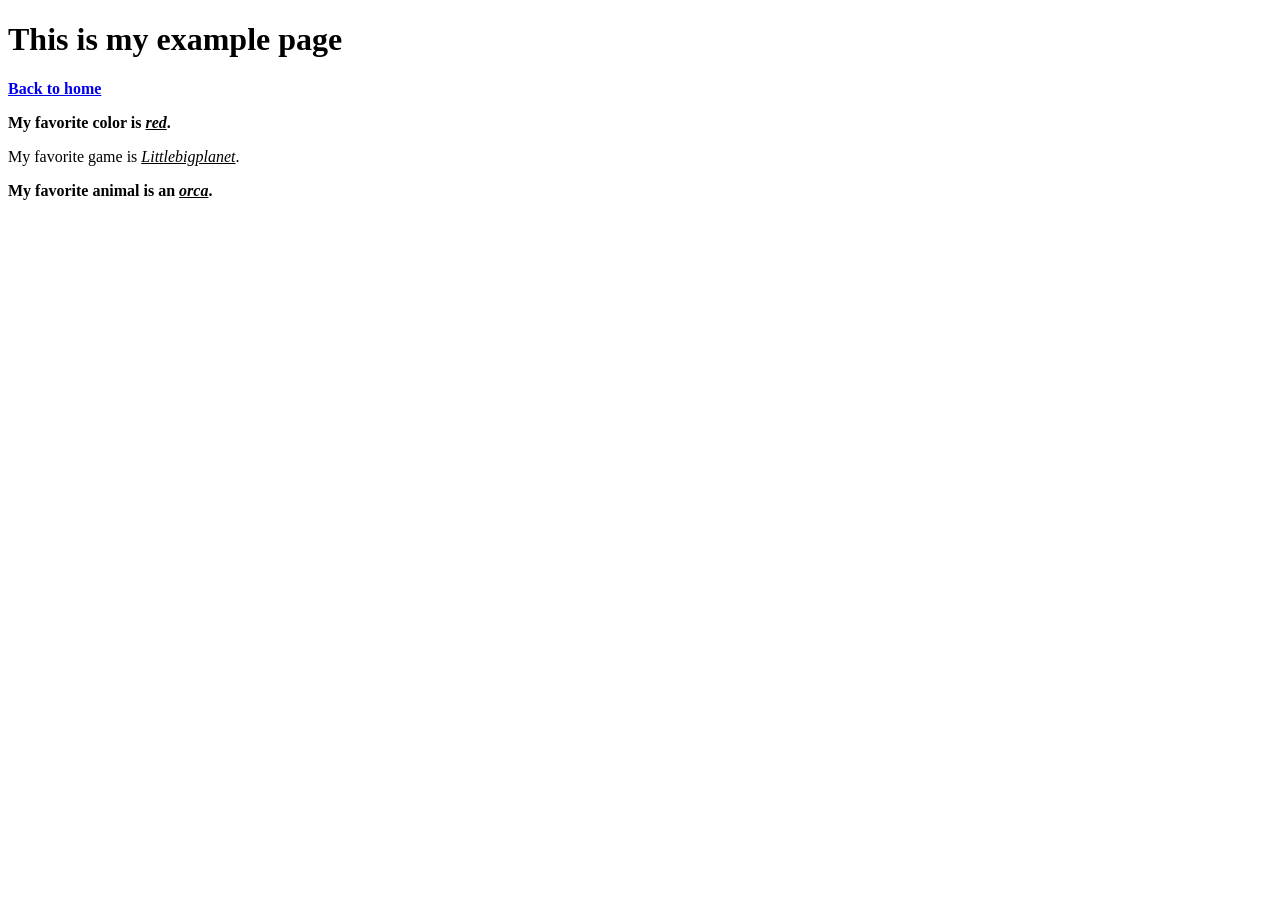
==== example copy2.html @ ae552a20 "info" ====
<!DOCTYPE html>
<html>
<head>
  <title>Example Page</title>
</head>
<body>
  <h1>This is my example page</h1>
  <b><p><a href="index.html">Back to home</a></p></b>
    <b><p>My favorite color is <i><u>red</u></i>.</p></b>
      <p>My favorite game is <u><i>Littlebigplanet</u></i></u>.</p>
        <b><p>My favorite animal is an <u><i>orca</i></u>.</p></b>
</body>
</html>
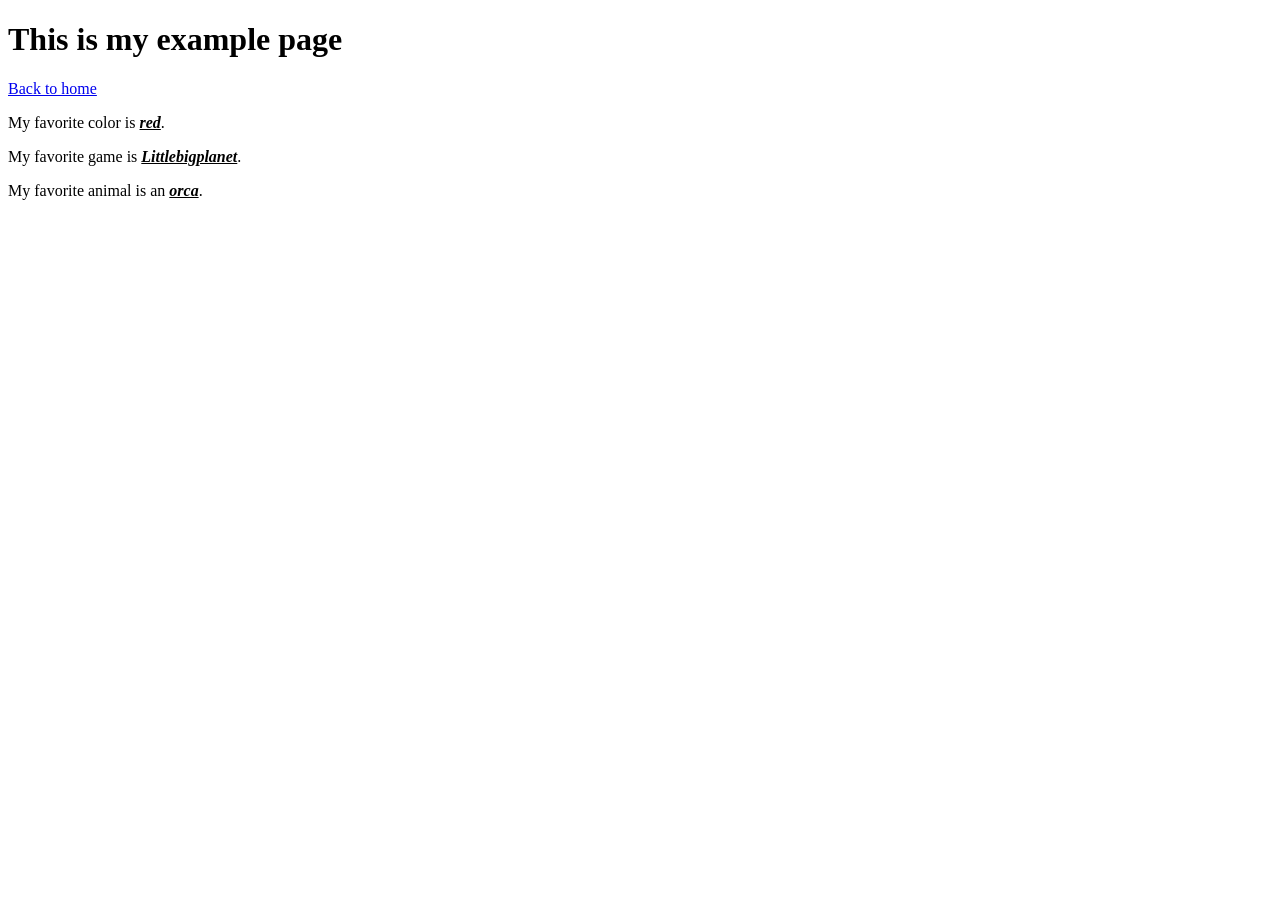
==== commit 246daf0a: "goofy" ====
--- a/example copy2.html
+++ b/example copy2.html
@@ -5,9 +5,9 @@
 </head>
 <body>
   <h1>This is my example page</h1>
-  <b><p><a href="index.html">Back to home</a></p></b>
-    <b><p>My favorite color is <i><u>red</u></i>.</p></b>
-      <p>My favorite game is <u><i>Littlebigplanet</u></i></u>.</p>
-        <b><p>My favorite animal is an <u><i>orca</i></u>.</p></b>
+  <p><a href="index.html">Back to home</a></p>
+    <p>My favorite color is <b><i><u>red</u></i></b>.</p>
+      <p>My favorite game is <b><u><i>Littlebigplanet</u></i></u></b>.</p>
+        <p>My favorite animal is an <b><u><i>orca</i></u></b>.</p>
 </body>
 </html>
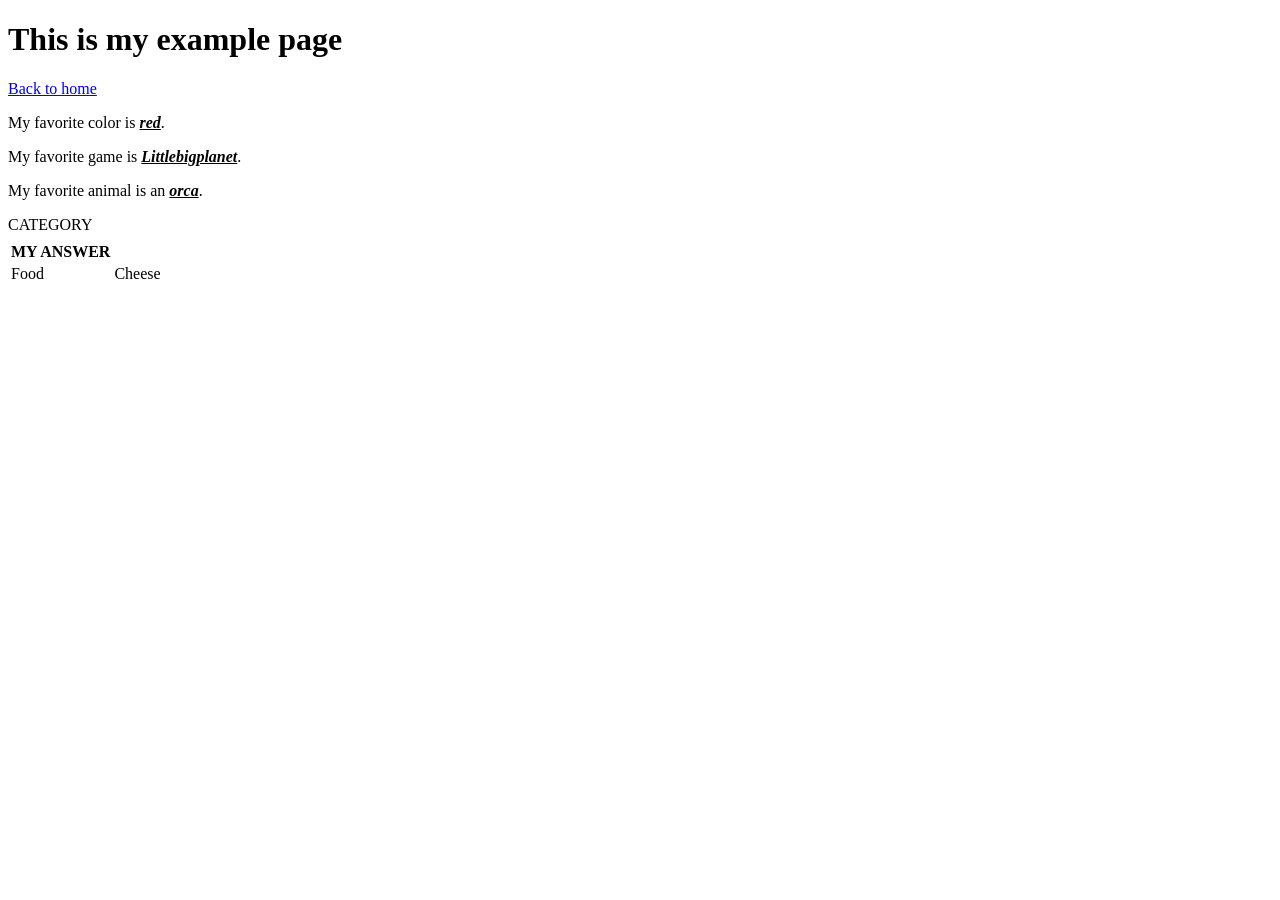
==== commit b13c0537: "Goofy" ====
--- a/example copy2.html
+++ b/example copy2.html
@@ -9,5 +9,8 @@
     <p>My favorite color is <b><i><u>red</u></i></b>.</p>
       <p>My favorite game is <b><u><i>Littlebigplanet</u></i></u></b>.</p>
         <p>My favorite animal is an <b><u><i>orca</i></u></b>.</p>
+        <table><th><tr>CATEGORY</tr></th>
+        <th>MY ANSWER</th>
+        <tr><td>Food</td><td>Cheese</td></tr></table>
 </body>
 </html>
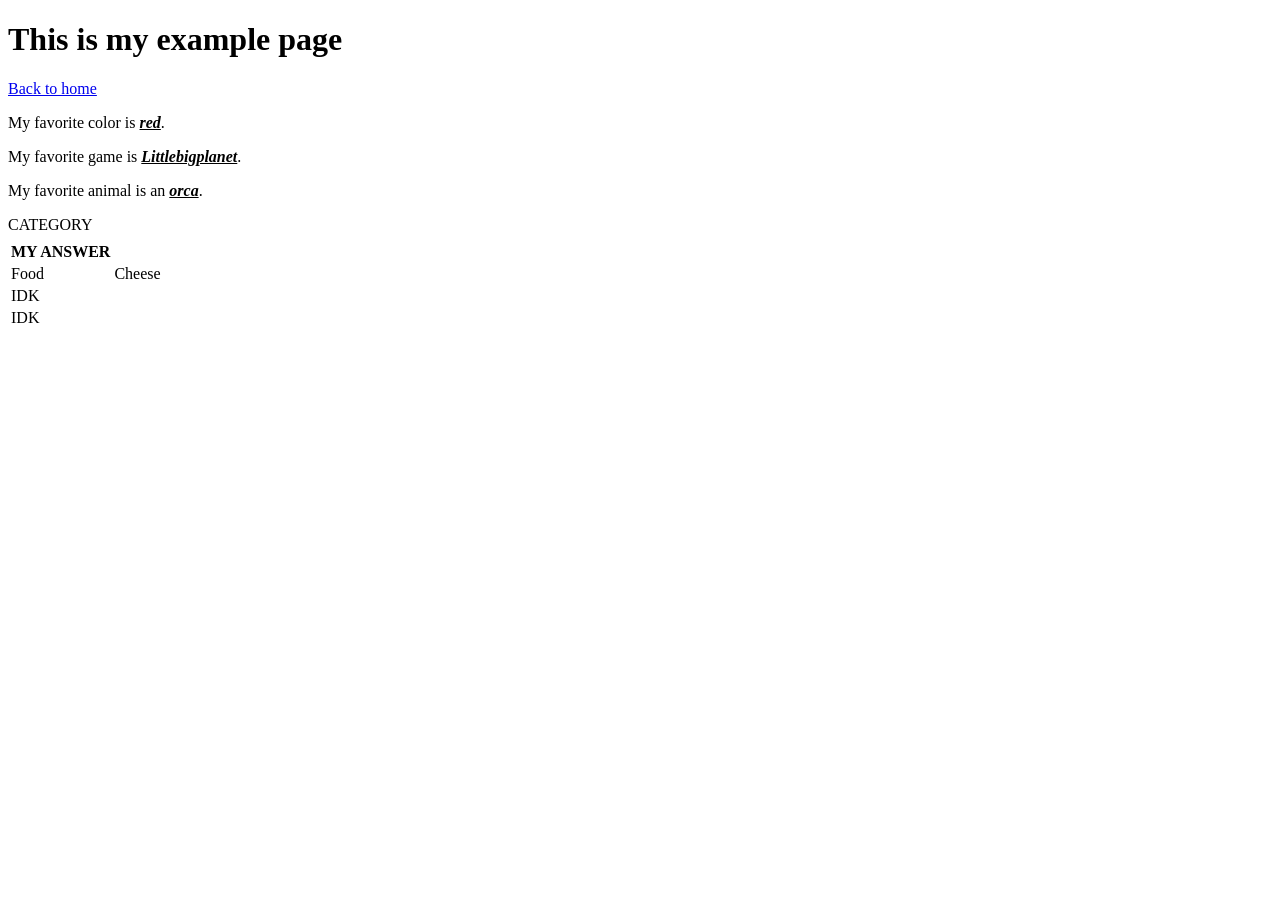
==== commit 8add531f: "Goofy" ====
--- a/example copy2.html
+++ b/example copy2.html
@@ -11,6 +11,7 @@
         <p>My favorite animal is an <b><u><i>orca</i></u></b>.</p>
         <table><th><tr>CATEGORY</tr></th>
         <th>MY ANSWER</th>
-        <tr><td>Food</td><td>Cheese</td></tr></table>
+        <tr><td>Food</td><td>Cheese</td></tr>
+        <tr><td>IDK</td></tr><td>IDK</td></tr></table>
 </body>
 </html>
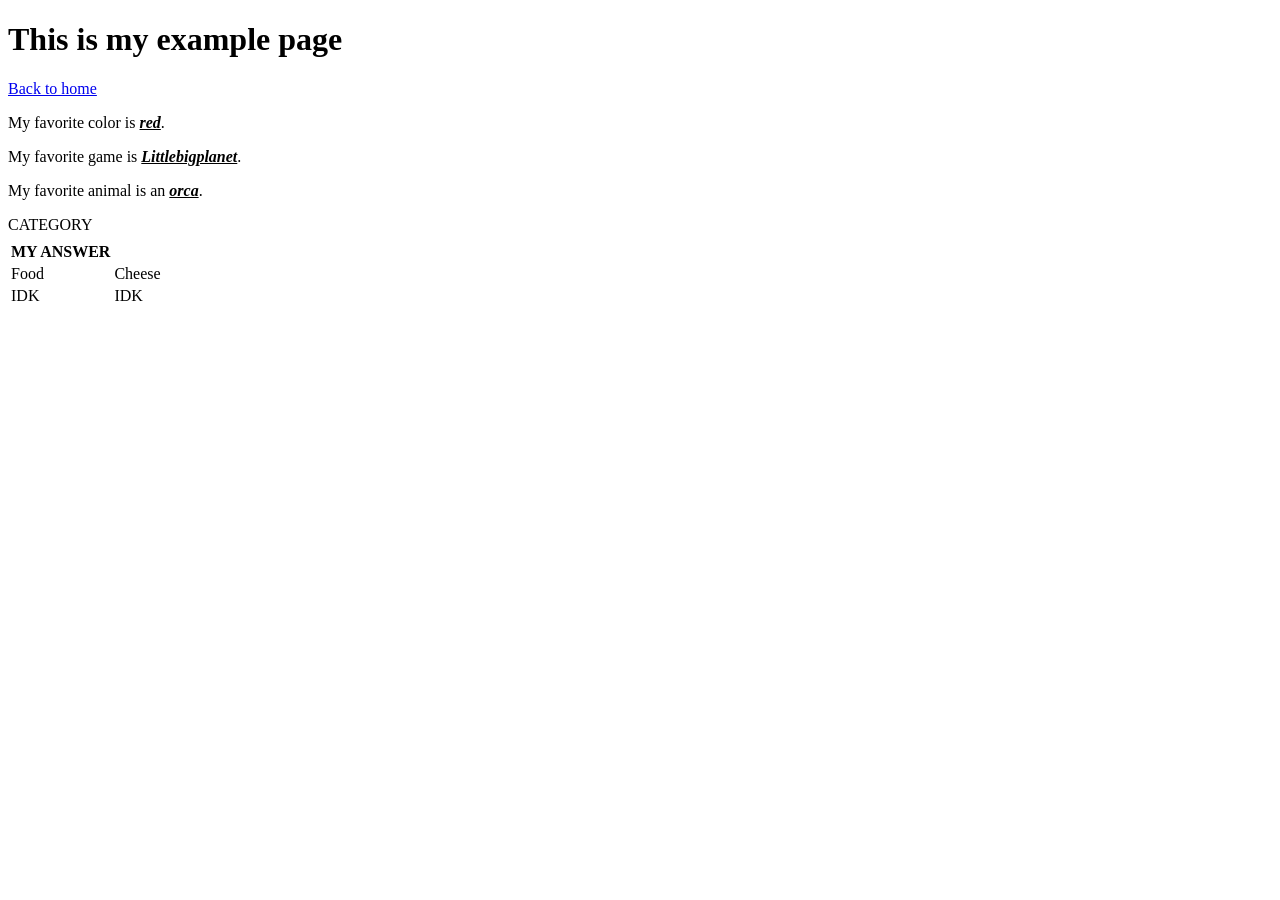
==== commit 05f8338d: "Goofy" ====
--- a/example copy2.html
+++ b/example copy2.html
@@ -12,6 +12,6 @@
         <table><th><tr>CATEGORY</tr></th>
         <th>MY ANSWER</th>
         <tr><td>Food</td><td>Cheese</td></tr>
-        <tr><td>IDK</td></tr><td>IDK</td></tr></table>
+        <tr><td>IDK</td><td>IDK</td></tr></table>
 </body>
 </html>
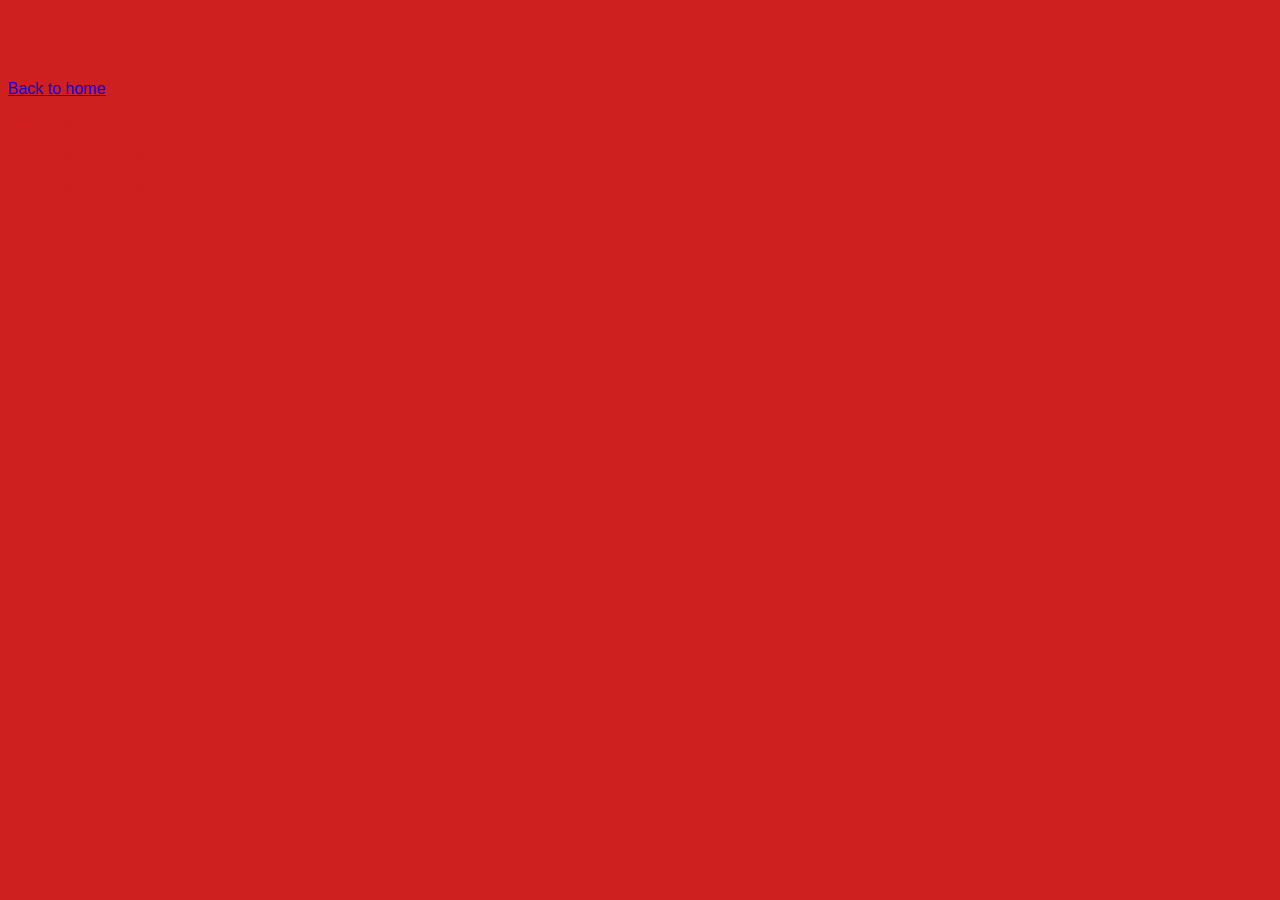
==== commit 095dc4ff: "new bg color, new font" ====
--- a/example copy2.html
+++ b/example copy2.html
@@ -2,6 +2,7 @@
 <html>
 <head>
   <title>Example Page</title>
+  <link rel="stylesheet" href="style.css">
 </head>
 <body>
   <h1>This is my example page</h1>
--- a/style.css
+++ b/style.css
@@ -0,0 +1,5 @@
+body {
+    color: #cf2020;
+    background-color:#cf2020;
+    font-family: Arial, Helvetica, sans-serif;
+}
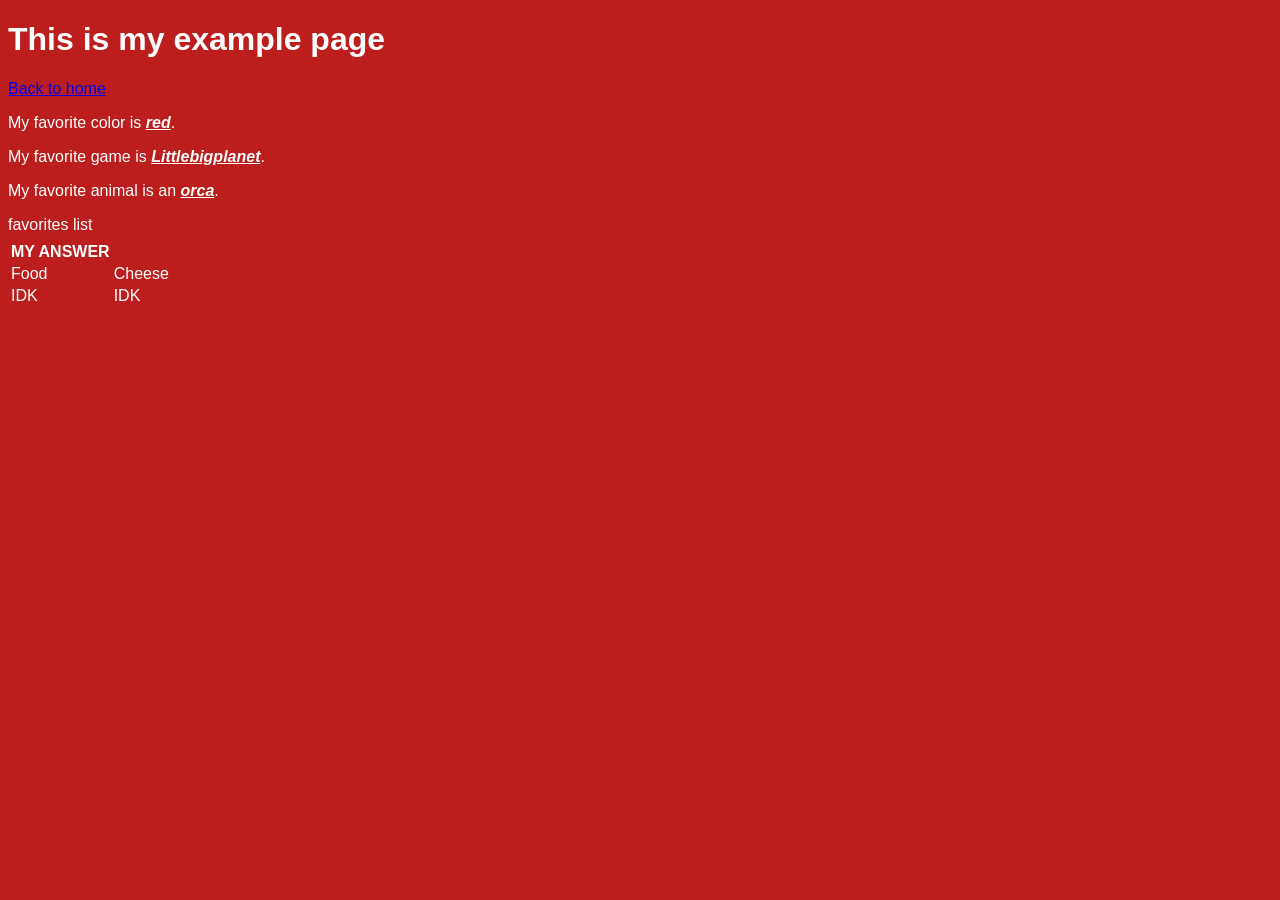
==== commit 2a88cef6: "new" ====
--- a/example copy2.html
+++ b/example copy2.html
@@ -10,7 +10,7 @@
     <p>My favorite color is <b><i><u>red</u></i></b>.</p>
       <p>My favorite game is <b><u><i>Littlebigplanet</u></i></u></b>.</p>
         <p>My favorite animal is an <b><u><i>orca</i></u></b>.</p>
-        <table><th><tr>CATEGORY</tr></th>
+        <table><th><tr>favorites list</tr></th>
         <th>MY ANSWER</th>
         <tr><td>Food</td><td>Cheese</td></tr>
         <tr><td>IDK</td><td>IDK</td></tr></table>
--- a/style.css
+++ b/style.css
@@ -1,5 +1,24 @@
 body {
-    color: #cf2020;
-    background-color:#cf2020;
+    color: #ffffff;
+    background-color:#bc1d1d;
     font-family: Arial, Helvetica, sans-serif;
+}
+
+.subtitle { color: rgb(22, 22, 167);
+border: 4px solid black;
+padding: auto;
+margin: auto;
+width: 300px;
+}
+#page-title {font-size: 48px; color:rgb(140, 0, 255);}
+#my-name {
+    color: rgb(135, 2, 2);
+    font-size: 100px;
+}
+.favorites-list {
+    margin-bottom: 40px;
+}
+
+#mytable {
+margin-bottom: 40px;
 }
